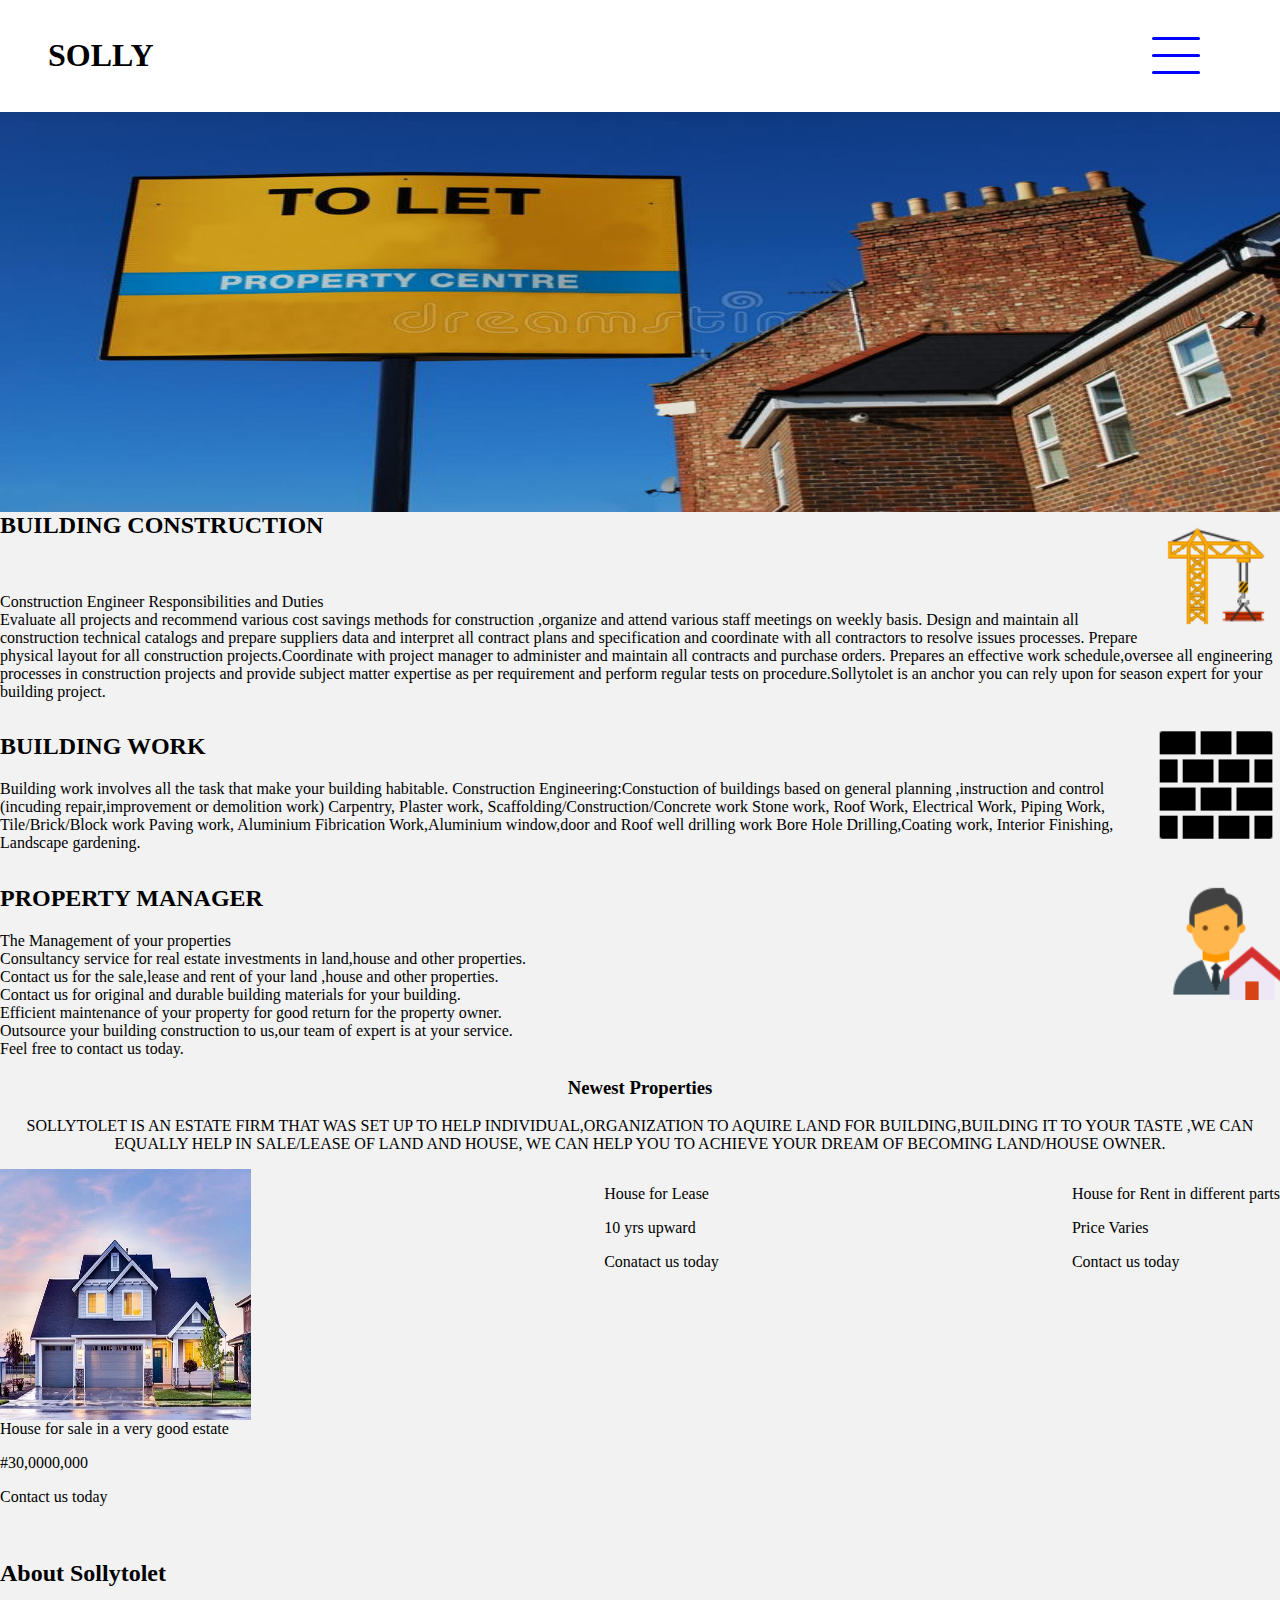
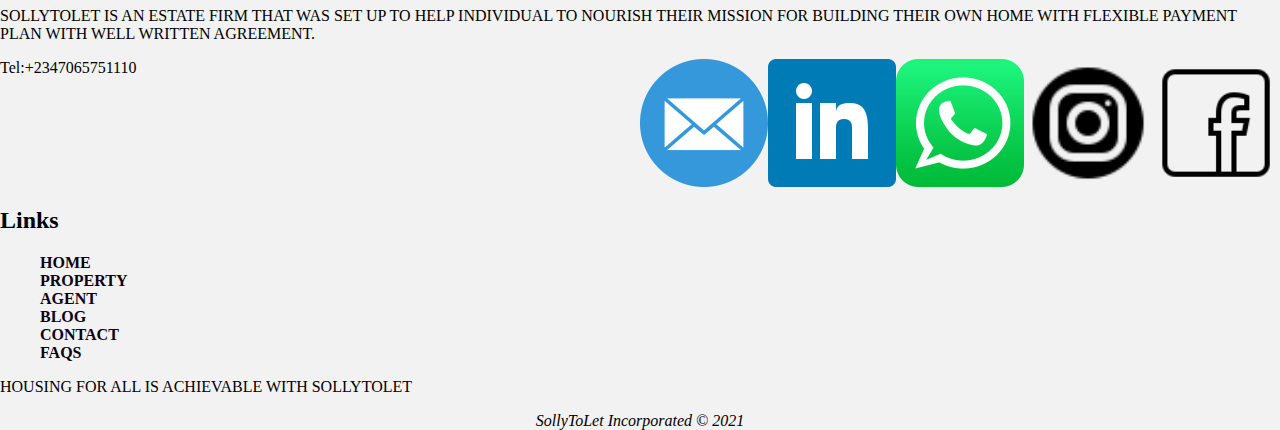
==== INDEX.html @ 226fe194 "update" ====
<!DOCTYPE html>
<html lang="en">
<head>
    <meta charset="UTF-8">
    <meta http-equiv="X-UA-Compatible" content="IE=edge">
    <meta name="viewport" content="width=device-width, initial-scale=1.0">
    <link rel="stylesheet" href="INDEX.css">
    
  <title>Document</title>
</head>
<body>
    

      <nav class="nav">
        <div class="logo">
  
          <h1 class="logo__text">SOLLY</h1>
        </div>
        <a href="#" class="toggle-button">
          <span class="bar"></span>
          <span class="bar"></span>
          <span class="bar"></span>
        </a>
        <div class="nav-links">
          <ul>
            <li><a href="INDEX.html">Home</a></li>
            <li><a href="ABOUT.html">About</a></li>
            <li><a href="SERVICE.html">SERVICE</a></li>
            <li><a href="BUILDING-CONSTRUCTION.html">Building Construction</a></li>
            <li><a href="INTERIOR-DECO.html">Interior Decoration</a></li>
            <li><a href="BUILDING-MATERIAL-MERCHANT.html">Building Material Merchant</a></li>
            <li><a href="CANTACT.html">Contact</a></li>
            
          </ul>
        </div>
      </nav>
    <Section>
        <div>
            
            <img class="large" src="images/HOUSE2.jpg" alt= "HOUSE TO LET" style= width:100%;>
     </div>
    </Section>
    
         <div class="row-2">
            
              <div> <img class="small"src="images/building-construction.png" alt="avatar" > 
                <h2 class="header">BUILDING CONSTRUCTION</h2>
                <br>
               
                <p class="para">Construction Engineer Responsibilities and Duties<br>
                  Evaluate all projects and recommend various cost savings methods 
                  for construction ,organize and attend various staff meetings on weekly basis.
                   Design and maintain all construction technical catalogs and 
                  prepare suppliers data and interpret all contract plans and 
                  specification and coordinate with all contractors to resolve issues 
                  processes.
                  Prepare physical layout for all construction projects.Coordinate with 
                  project manager to administer and maintain all contracts and purchase 
                  orders.
                  Prepares an effective work schedule,oversee all engineering processes in 
                  construction projects and provide subject matter expertise as per requirement and 
                  perform regular tests on procedure.Sollytolet is an anchor you can rely upon for season 
                  expert for your building project.
                  
              </p></div>
               
            
            <!-- <div class="column"> -->
              <div> <img class="small" src="images/brick-wall.png" alt="avatar" >
                <h2 class="header">BUILDING WORK</h2>
                <p class="para"> Building work involves all the task that make your building habitable.
                  Construction Engineering:Constuction of buildings based on 
                  general planning ,instruction and control
                  (incuding repair,improvement or demolition work)
                  Carpentry,
                  Plaster work,
                  Scaffolding/Construction/Concrete work
                  Stone work,
                  Roof Work,
                  Electrical Work,
                  Piping Work,
                  Tile/Brick/Block work
                  Paving work,
                  Aluminium Fibrication Work,Aluminium window,door and Roof
                  well drilling work
                  Bore Hole Drilling,Coating work,
                  Interior Finishing,
                  Landscape gardening.
                          
                  
                </p>
            
               <div>
                <img class="small"src="images/real-estate-agent.png" alt="avatar" >
                <h2 class="header">PROPERTY MANAGER</h2>
                 <p class="para"> The Management of your properties<br> 
                Consultancy service for real estate investments in land,house and other properties.<br>
                Contact us for the sale,lease and rent of your land ,house and other properties.<br>
                Contact us for original and durable building materials for your building.<br>
                Efficient maintenance of your property for good return for the property owner.<br>
                Outsource your building construction to us,our team of expert is at your service.<br>
                Feel free to contact us today.<br>
                                
                 </p>
                </div>
                              
            
        
        
        <section>
            <h3 class="head">Newest Properties</h3>
            <p class="parac">SOLLYTOLET IS AN ESTATE FIRM THAT WAS SET UP TO HELP 
              INDIVIDUAL,ORGANIZATION TO AQUIRE LAND FOR BUILDING,BUILDING IT TO YOUR TASTE ,WE CAN EQUALLY HELP IN SALE/LEASE OF LAND AND HOUSE, WE CAN HELP YOU TO ACHIEVE YOUR DREAM OF BECOMING LAND/HOUSE OWNER.
            </p>
            
            <div class="image-container"> 
               <div> <img class="advert" src="image1.webp" alt= "1" >
                <p>House for sale in a very good estate </p>
                <p>#30,0000,000</p>
                <p>Contact us today</p></div>
               <div><img class="image"  src="image2.jpg" alt= "on mobile screen" >
                <p>House for Lease</p>
                <p>10 yrs upward</p><p>Conatact us today</p></div>
                <div><img class="image"  src="image3.webp" alt= "3" >
                  <p >House for Rent in different parts </p>
                  <p>Price Varies</p>
                  <p>Contact us today</p></div>
                
                
                 
            </div> 
           </section><br>
           <Footer>
            <div class="row">
                <!-- <div class="column" style="background-color:#aaa;"> -->
                  <h2>About Sollytolet</h2>
                  <p>SOLLYTOLET IS AN ESTATE FIRM THAT WAS SET UP TO HELP 
                      INDIVIDUAL TO NOURISH THEIR MISSION FOR BUILDING THEIR OWN HOME WITH FLEXIBLE PAYMENT PLAN WITH WELL WRITTEN AGREEMENT.</p>
                      
                      
                      <div class="social__icons">

                        <a href="https://www.facebook.com/babalola.ade.5"><img class="small"src="images/facebook.png" alt="avatar" ></a>
                        <a href="https://www.instagram.com/accounts/edit/"><img class="small"src="images/instagram-circle.png" alt="avatar"></a>
                         <a href="https://web.whatsapp.com/+2347065751110"><img class="small"src="images/whatsapp.png" alt="avatar"></a>
                        <a href="https://www.linkedin.com/public-profile/settings?trk=d_flagship3_profile_self_view_public_profile"><img class="small"src="images/linkedin.png" alt="avatar" ></a>
                        <a href="https://us6.list-manage.com/contact-form?u=eb4ccf84c8c50cbf5082de37c&form_id=2f430c809a043254ed8772719463d9ae"><img class="small"src="images/email.png" alt="avatar" ></a>
                       
                       <P>Tel:+2347065751110</P>
                      

                      </div>
                      
                </div>
                <!-- <div class="column" style="background-color:#bbb;"> -->
                  <h2>Links</h2>
                  <ul class="inline">
                    <li><a href= "INDEX.html">HOME</a></li>
                    <li><a href= "ABOUT.html">PROPERTY</a></li>
                    <li><a href= "BUILDING-MATERIAL-MERCHANT.html">AGENT</a></li>
                    <li><a href= "BLOG.html">BLOG</a></li>
                    <li><a href= "CANTACT.html">CONTACT</a></li>
                    <li><a href= "FAQS.html">FAQS</a></li>

                  </ul>
                  <p>HOUSING FOR ALL IS ACHIEVABLE WITH SOLLYTOLET</p>
                  <!-- <P>Email:sollybabs@gmail.com</P> -->
                  
                </div>
                <!-- <div class="column" style="background-color:#ccc;">
                  
                   <form id="form-2">
                    <form action="mailto:sollybabs@gmail.com.com" method="post" enctype="text/plain">
                      <input type="text" name="name"placeholder="name"><br>
                       <input type="text" name="email"placeholder="email"><br>
                       <textarea class="mess"name="message" rows="8" cols="16" placeholder="Please state your purpose for contacting us." ></textarea><br>
                       <input type="submit" value="Send">
                       <input type="reset" value="Reset">
                       </form>
                 </form>
                  <p>Connect with us today</p>
               -->
                 
                </div>
                
               
              </div>
              
        

           </Footer>
           <div class="foot"><em>SollyToLet Incorporated &copy 2021</em></div>
             
            <script src="main.js"></script>
    </body>
</html>
<!-- vscode://vscode.github-authentication/did-authenticate?windowid=1&code=a678c9755afecf6a487c&state=e188aa5d-9060-4057-b520-b9d628a2b470 -->
---- INDEX.css ----
P{
    display:block;

}
body{
    background-color: #F2F2F2;
    margin: 0em;
}



.nav {
    display: flex;
    position: relative;
    justify-content: space-between;
    align-items: center;
    background-color: rgba(255, 255, 255, 0.95);
    width: 100%;

    height: 9rem;
    padding: 2rem 6rem;
    box-shadow: 0 3px 9px rgb(0 0 0 / 5%);
    z-index: 100;
  }
  
  .nav.sticky {
    position: fixed;
    background-color: rgba(255, 255, 255, 0.95);
  }
  
  .brand-title {
    font-size: 2.5rem;
    font-weight: 900;
    margin: 0.5rem;
  }
  
  /* .nav-links {
    height: 100%;
  } */
  
  .nav-links ul {
    display: flex;
    margin: 0;
    padding: 0;
  }
  
  .nav-links li {
    list-style: none;
  }
  
  .nav-links li a {
    display: block;
    text-decoration: none;
    

    padding: 1rem 2rem;
    font-size: 1.6rem;
    /* margin-left: 4rem; */
  }
  
  .nav-links li a:hover {

    
    color: #fff;
    border-radius: 2.5rem;
    transition: 0.3s ease-in-out;
  }
  
  .nav-links li a .last__link {

    color: blue;
  }
  
  /* .last__link:hover {
  } */
  
  .toggle-button {
    position: absolute;
    top: 2.3rem;
    right: 5rem;
    align-self: flex-end;
    display: none;
    flex-direction: column;
    justify-content: space-between;
    width: 3rem;
    height: 2.3rem;
  }
  
  .toggle-button .bar {
    height: 3px;
    width: 100%;
   background-color: blue;
    border-radius: 10px;
  }
  .small {
  top: unset;

  }

  

  /* @media (max-width: 61.94rem) {

    .row-2 {
      display: flex;
      flex-direction: column;
      align-items:initial;
      width: 33.3;
    } */
    .nav {
      flex-direction: column;
      align-items: flex-start;
      height: fit-content;
      padding: 1rem 3rem;
    }
  
    .toggle-button {
      display: flex;
      transition: 0.3s;

    }
  
    .nav-links {
      display: none;
      width: 100%;
      font-weight: 800;
    }
  
    .nav-links ul {
      width: 100%;
      flex-direction: column;


    }
  
    .nav-links ul li {
      text-align: center;
    }
  
    .nav-links ul li a {
      padding: 0.5rem 1rem;
      color: blue;
    }
  
    .nav-links.active {
      display: flex;

    }
    /* .para{
      height: 50rem;
    } */
  
  
span{
color: #0074F3 ;
font-weight: bold;
font-size: 1.2em;
display:inline;
}
a{ 
    text-decoration: none;
    font-weight: bold;
    color: rgb(10, 1, 20);
}
li {
 float: left;
  list-style-type: none;
}
 .large {
    position: relative; 
    height: 400px;
    width:2400px ; 
    margin-bottom: auto;
    margin-top: auto;
}
.message{
    margin: 0px;
    width: 176px;
    height: 137px;
}
.small{
    position:relative;

    width: 10%;
}
.medium{
    position: relative;
    height: 200px;
    width: 400px ;
  
}
.text-box{
position: left;
}
.item3{
    width:2rem;
}

#form-2{
    margin-bottom: 2rem;
    
}
.header{
    /* overflow-wrap: inherit; */
    padding-top: 1%;
    word-wrap: initial;
    /* max-height: 40px; */
    min-width: 100%;
}
.head {
    text-align: center;
}
.mess{
    margin:0 ;
    height:145px ;
    width: 174px ;
}
.parac{
    text-align: center;
}
.advert{
    height: 251px;
    width: 251px;
    display:flex;
    /* margin-right: 1rem; */
}
.inline{
    display: flex ;
    flex-direction: column;
}
.column {
float: left;
 width:33.33%;
 background-color:red ;
 height: 600px;
}
.image-container{
    display: flex;
    justify-content: space-between;
}
    
* {
    box-sizing: border-box;
  }
  
  /* Create three equal columns that floats next to each other */
  .column {
    display: flex;
    flex-direction: column;
    float: left;
    width: 33.33%;
    padding: 10px;
    height: 300px; /* Should be removed. Only for demonstration */
  }
  
  /* Clear floats after the columns */
  .row:after {
    content: "";
    display: table;
    clear: both;
  }
  .foot{
      text-align: center;
  }
  img{
      float:right;

  }

.pix-box{
    display: flex;
    justify-content: space-around;
}
#form-2 {
    background-color: #648faf;
    border:5px solid ;
    width: 300px;
    padding: 25px ;
    margin-top: 20px;
    margin-bottom: 10px;
}
.left{
    float:left;
}

    body {
        margin: 0;
    }
    .topnav {
        overflow:  hidden;
        background-color: transparent;
    }

.topnav a {
    float: left;
    display: block;
    color: rgb(79, 82, 82);
    text-align: center;
    padding: 14px 16px;
    text-decoration: none;
    font-size: 17px;
}
.topnav a:hover {
    background-color: rgb(57, 26, 170);
    color: rgb(133, 93, 93) ;
}
.topnav a.active {
    background-color: rgb(57, 26, 170)
    color white;
}
.topnav .icon {
    display: none;
}
@media screen and (max-width: 600px) {
    .topnav a:not(:first-child) {display: none;}
    .topnav a.icon {
      float: right;
      /* display: block; */
    }
  }
  
  @media screen and (max-width: 480px) {
    .topnav.responsive {position: relative;}
    .topnav.responsive .icon {
      position: absolute;
      right: 0;
      top: 0;
    }
    .topnav.responsive a {
      float: none;
      display: block;
      text-align: left;
    }
  }
  @media screen and (max-width: 1374px) {
     .image  {
      display: none;

    }
  }
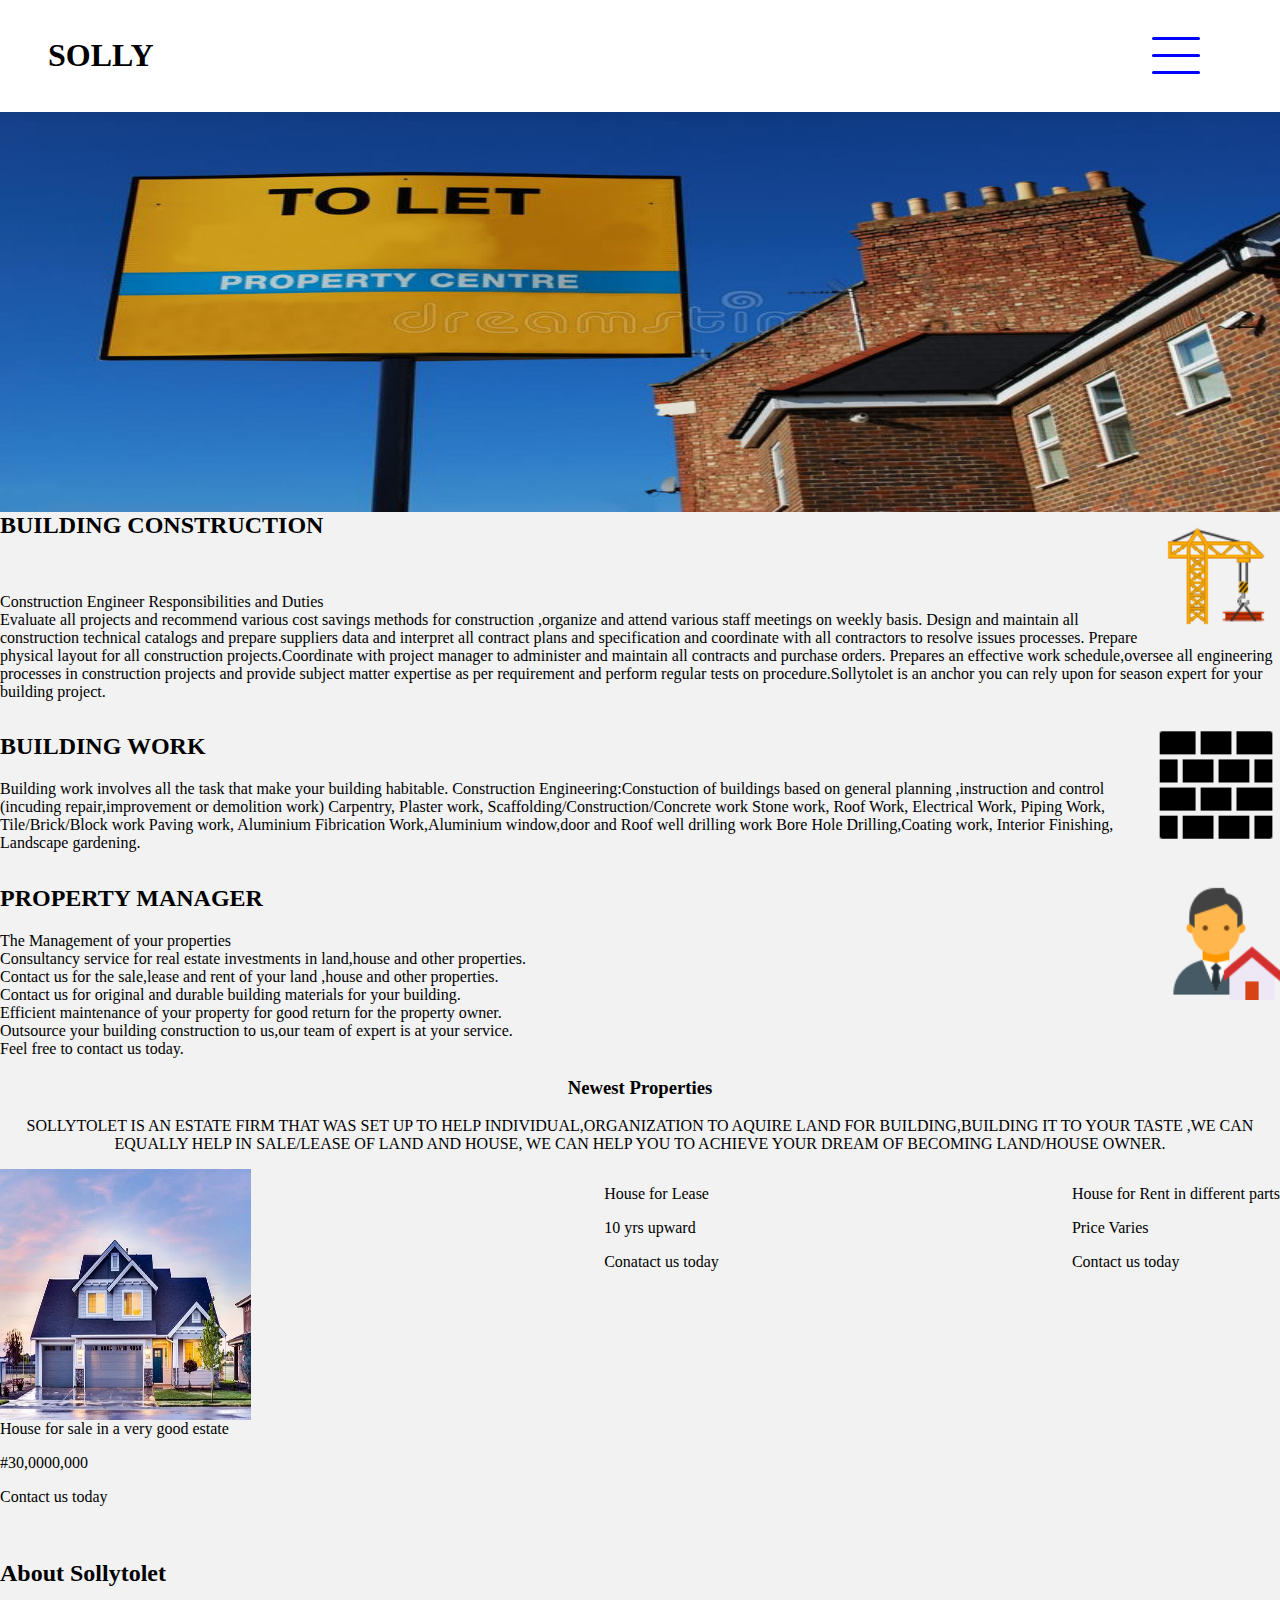
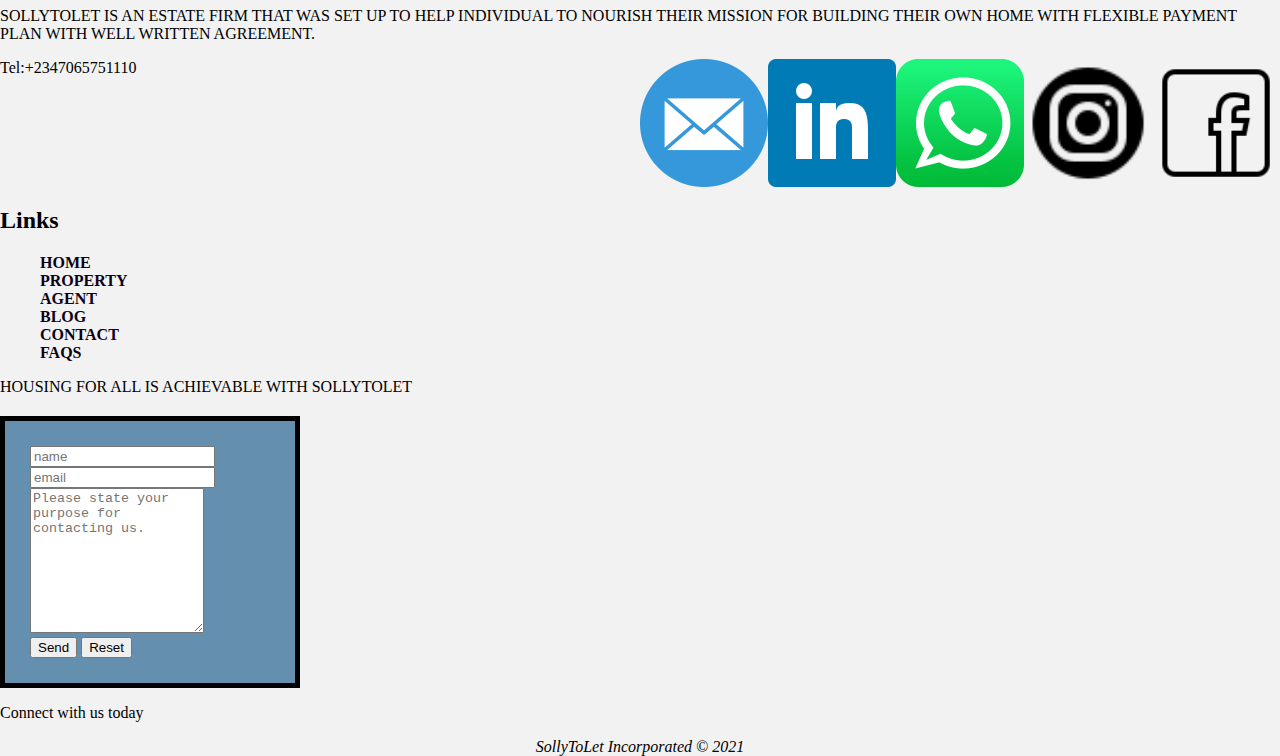
==== commit 26c232ba: "update" ====
--- a/INDEX.html
+++ b/INDEX.html
@@ -167,7 +167,7 @@
                   <!-- <P>Email:sollybabs@gmail.com</P> -->
                   
                 </div>
-                <!-- <div class="column" style="background-color:#ccc;">
+                <!-- <div class="column" style="background-color:#ccc;"> -->
                   
                    <form id="form-2">
                     <form action="mailto:sollybabs@gmail.com.com" method="post" enctype="text/plain">
@@ -179,7 +179,7 @@
                        </form>
                  </form>
                   <p>Connect with us today</p>
-               -->
+               
                  
                 </div>
                 
--- a/INDEX.css
+++ b/INDEX.css
@@ -189,6 +189,12 @@
     width: 400px ;
   
 }
+.medium-a {
+  position: relative;
+  height: 200px;
+  width: 400px ;
+
+}
 .text-box{
 position: left;
 }
@@ -337,7 +343,10 @@
       display: none;
 
     }
-  }
-
-    
-
+    .medium-a {
+      display: none;
+    }
+  }
+
+    
+
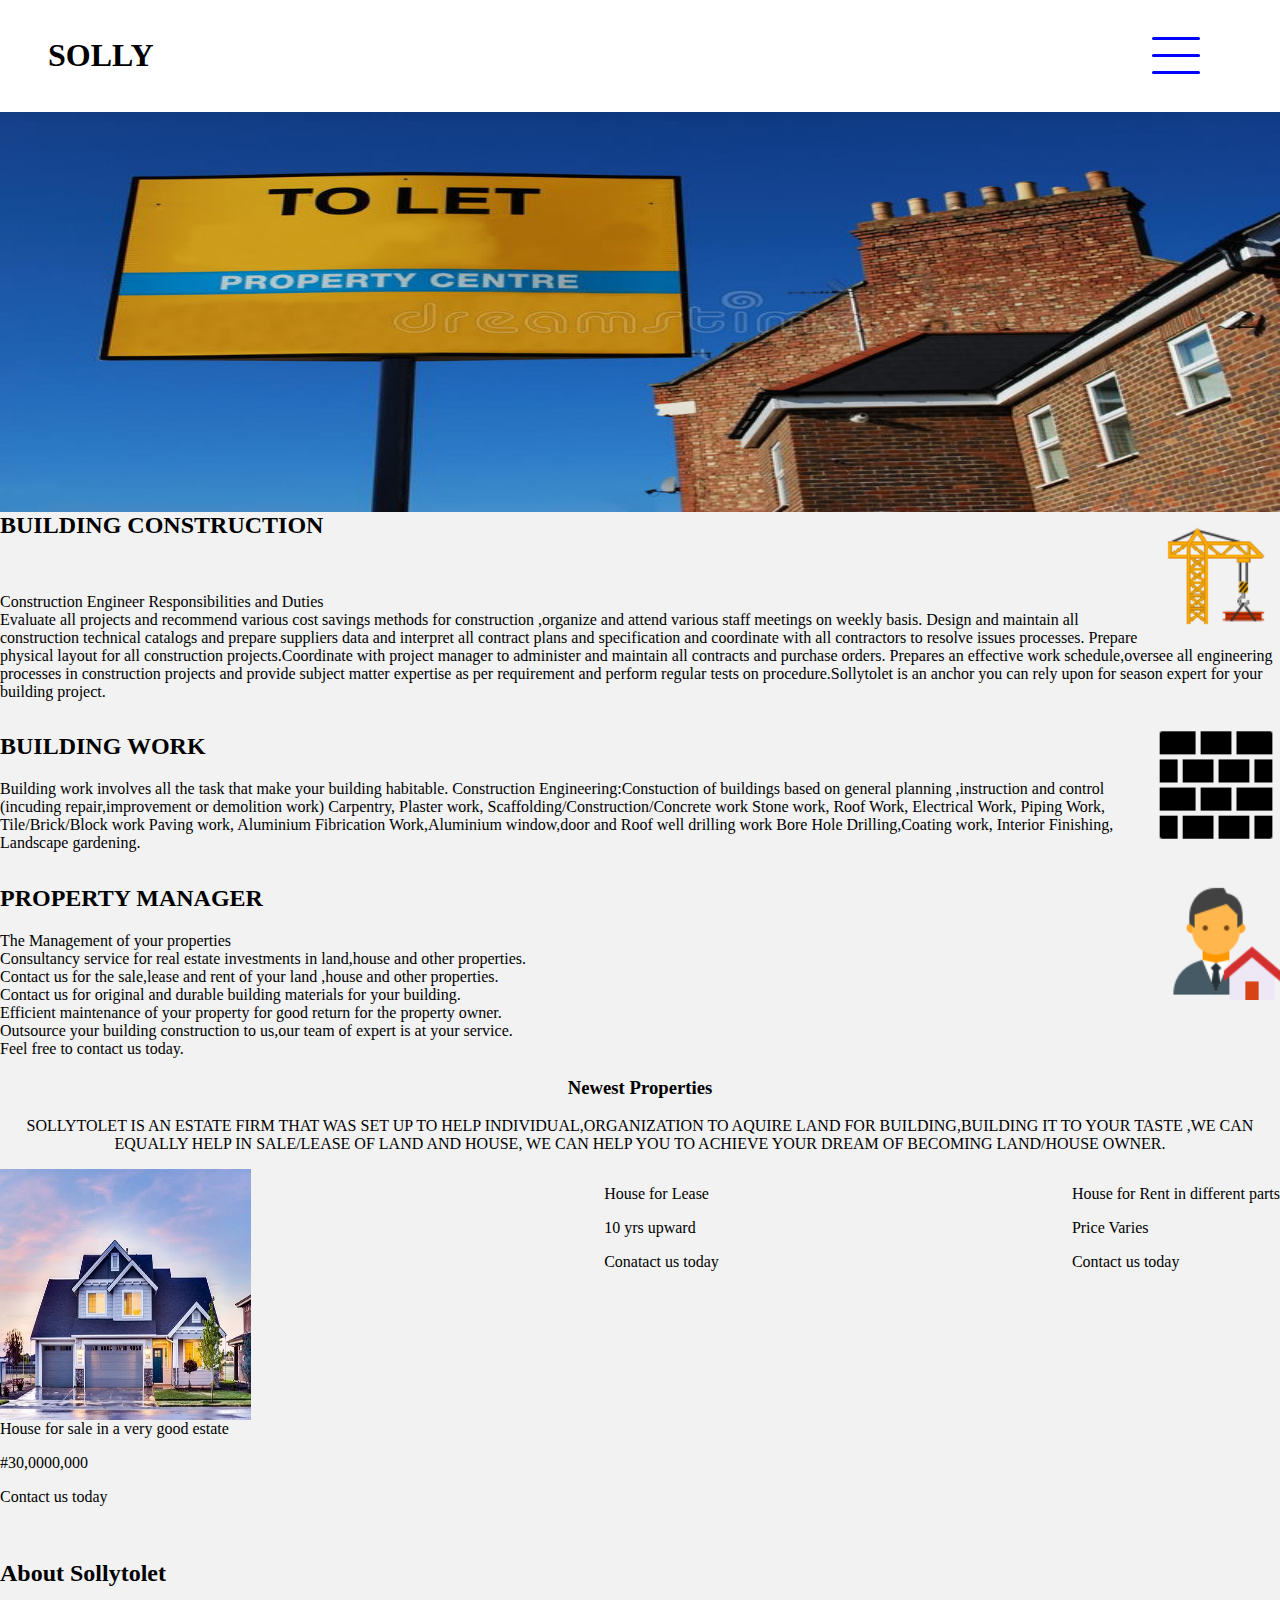
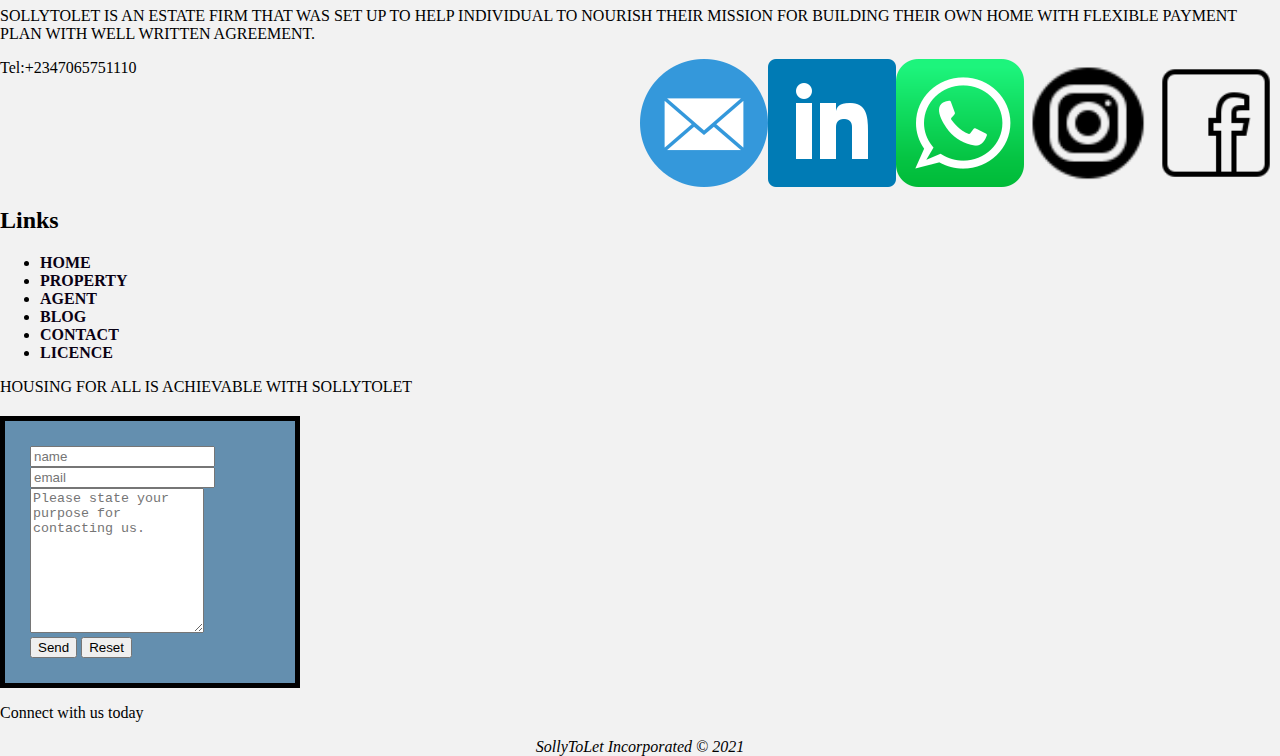
==== commit f822765b: "update" ====
--- a/INDEX.html
+++ b/INDEX.html
@@ -160,7 +160,7 @@
                     <li><a href= "BUILDING-MATERIAL-MERCHANT.html">AGENT</a></li>
                     <li><a href= "BLOG.html">BLOG</a></li>
                     <li><a href= "CANTACT.html">CONTACT</a></li>
-                    <li><a href= "FAQS.html">FAQS</a></li>
+                    <li><a href= "LICENCE.html">LICENCE</a></li>
 
                   </ul>
                   <p>HOUSING FOR ALL IS ACHIEVABLE WITH SOLLYTOLET</p>
--- a/INDEX.css
+++ b/INDEX.css
@@ -162,10 +162,10 @@
     font-weight: bold;
     color: rgb(10, 1, 20);
 }
-li {
+/* li {
  float: left;
   list-style-type: none;
-}
+} */
  .large {
     position: relative; 
     height: 400px;
@@ -347,6 +347,12 @@
       display: none;
     }
   }
-
-    
-
+ .material {
+    list-style-type: circle;
+    font-weight: bold;
+  }
+  .bigi {
+    font-size: 3rem;
+    text-align: center;
+    font-weight: bold;
+  }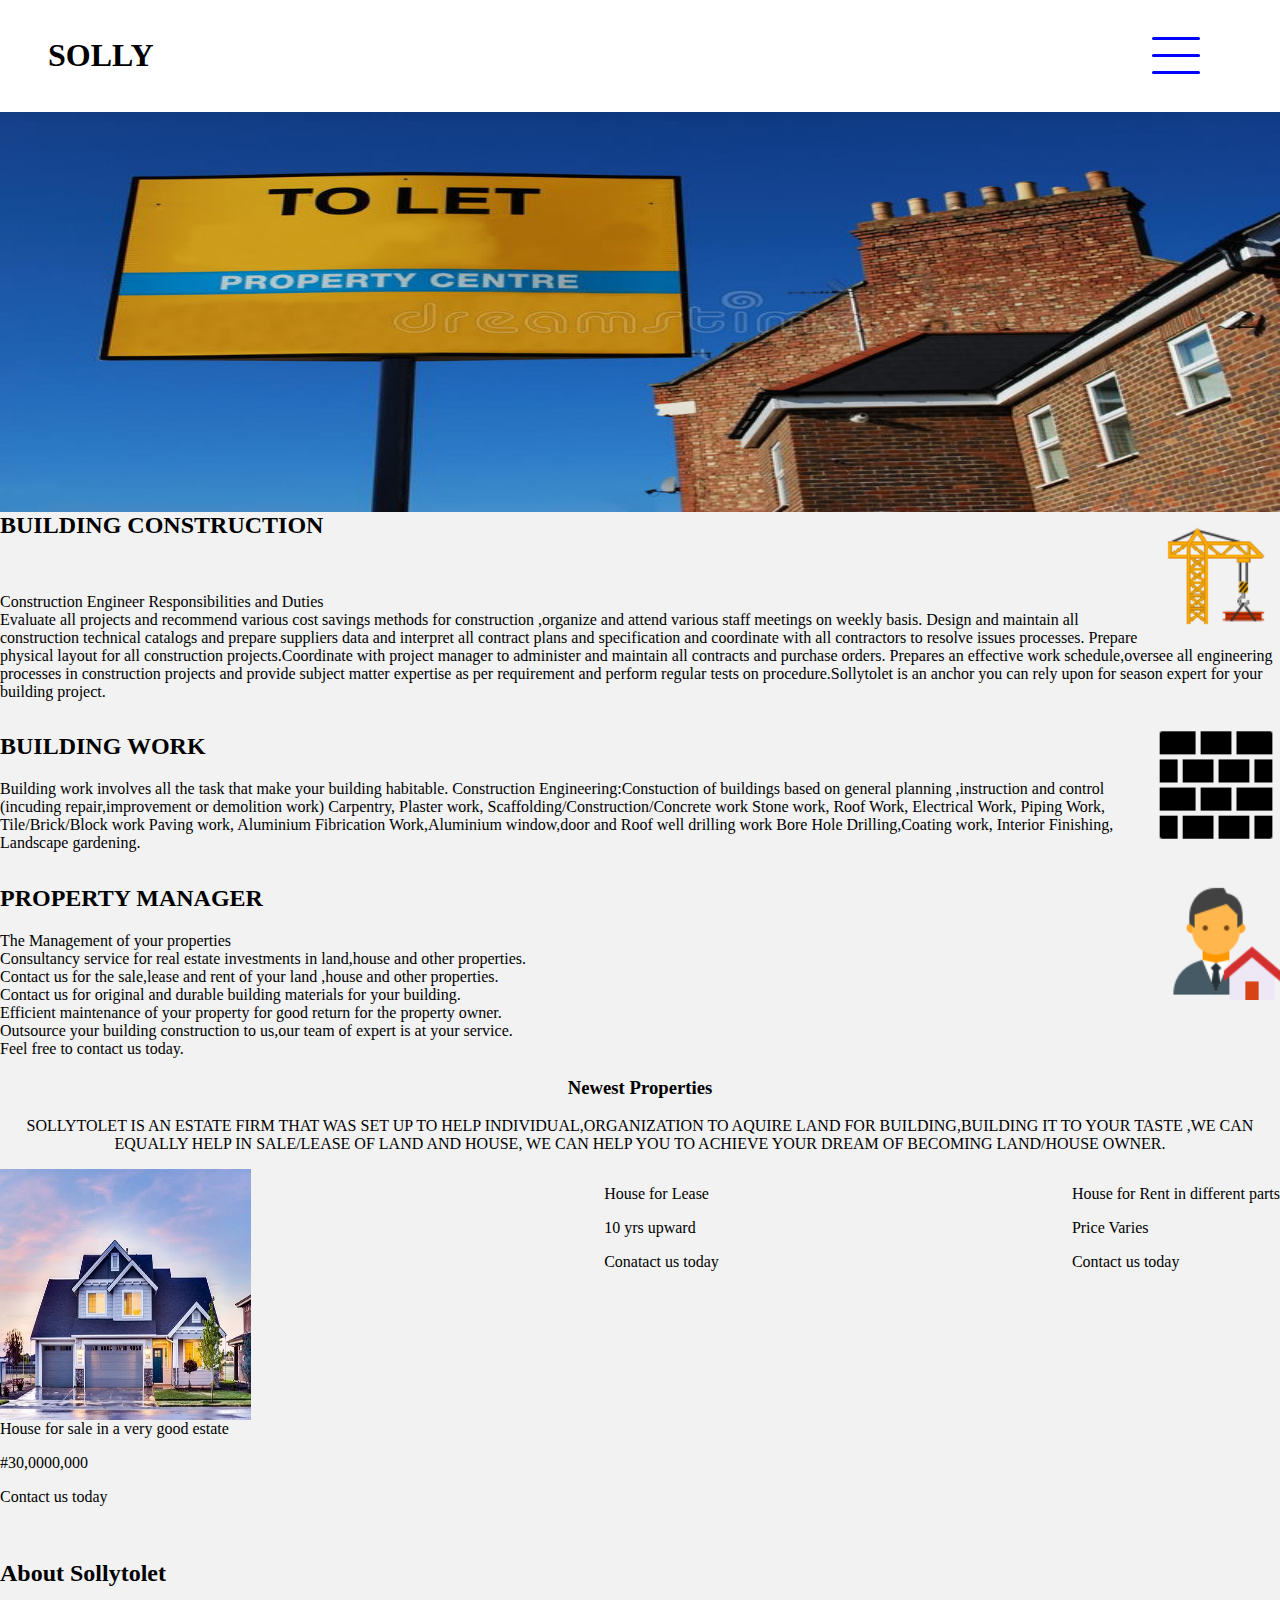
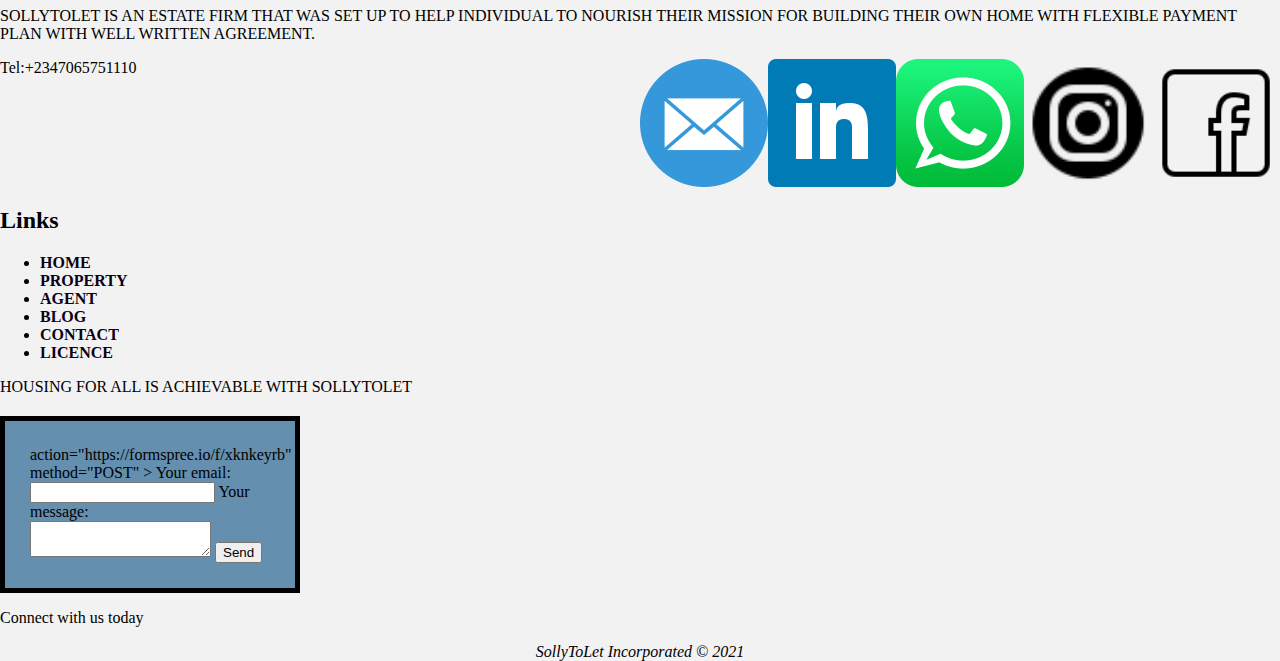
==== commit 7150ccc9: "update" ====
--- a/INDEX.html
+++ b/INDEX.html
@@ -169,15 +169,31 @@
                 </div>
                 <!-- <div class="column" style="background-color:#ccc;"> -->
                   
-                   <form id="form-2">
+                   <!-- <form id="form-2">
                     <form action="mailto:sollybabs@gmail.com.com" method="post" enctype="text/plain">
                       <input type="text" name="name"placeholder="name"><br>
                        <input type="text" name="email"placeholder="email"><br>
                        <textarea class="mess"name="message" rows="8" cols="16" placeholder="Please state your purpose for contacting us." ></textarea><br>
                        <input type="submit" value="Send">
                        <input type="reset" value="Reset">
-                       </form>
-                 </form>
+                       </form> -->
+
+                       <form id="form-2">
+                        action="https://formspree.io/f/xknkeyrb"
+                        method="POST"
+                      >
+                        <label>
+                          Your email:
+                          <input type="email" name="_replyto">
+                        </label>
+                        <label>
+                          Your message:
+                          <textarea name="message"></textarea>
+                        </label>
+                        <!-- your other form fields go here -->
+                        <button type="submit">Send</button>
+                    </form> 
+                 
                   <p>Connect with us today</p>
                
                  
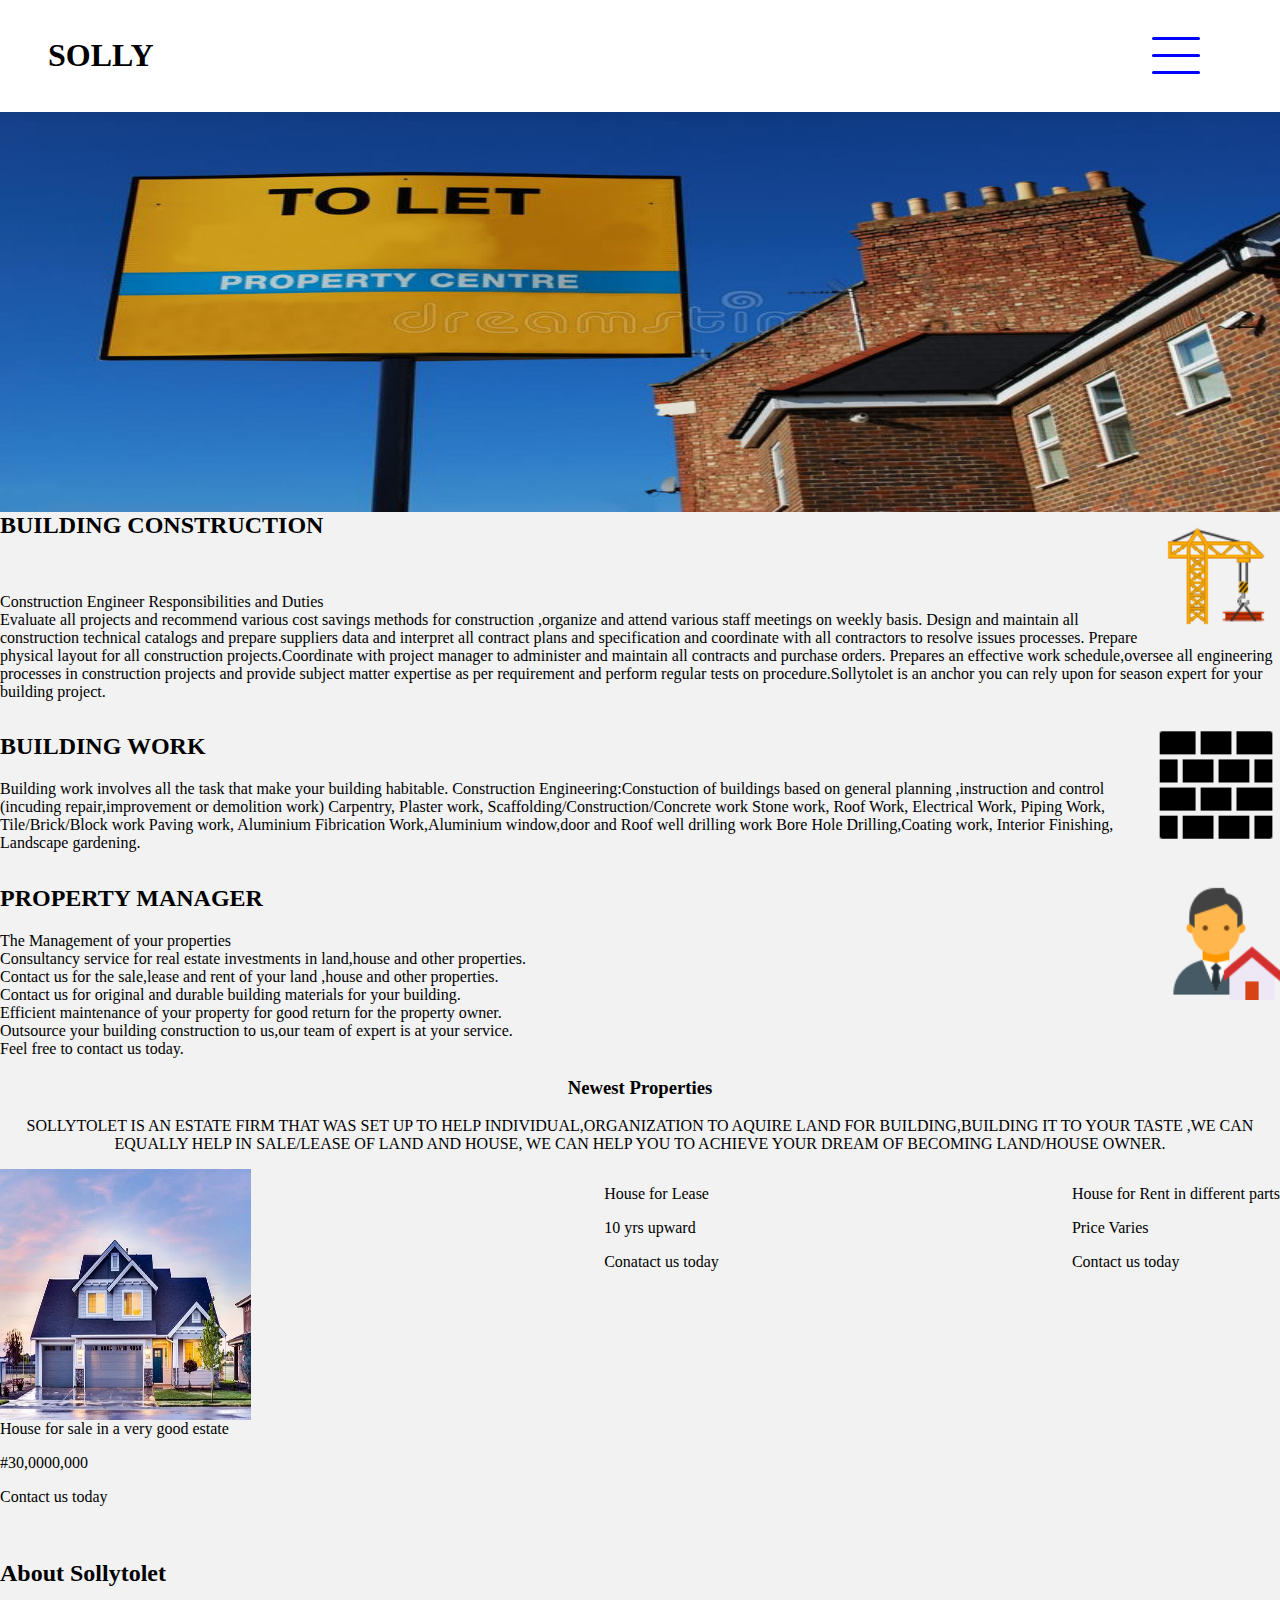
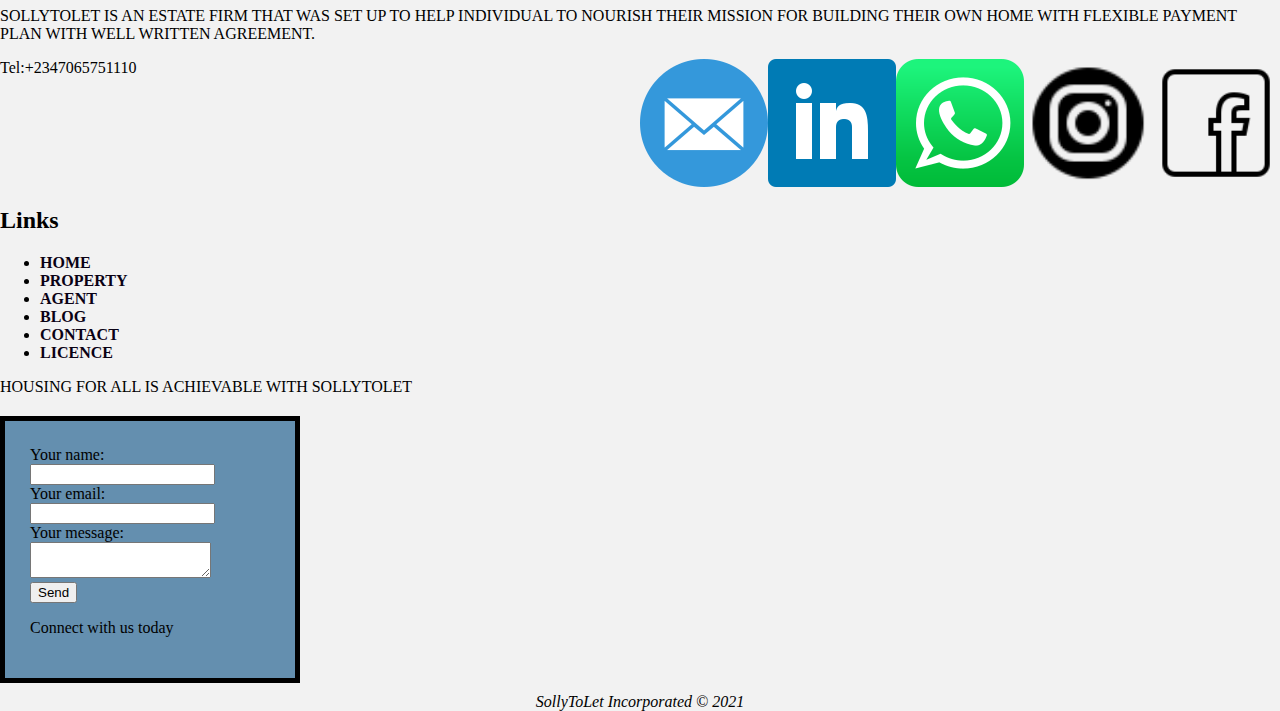
==== commit b2248e89: "update" ====
--- a/INDEX.html
+++ b/INDEX.html
@@ -178,18 +178,21 @@
                        <input type="reset" value="Reset">
                        </form> -->
 
-                       <form id="form-2">
-                        action="https://formspree.io/f/xknkeyrb"
-                        method="POST"
-                      >
+                    <form id="form-2">
+                        <action="https://formspree.io/f/xknkeyrb"
+                        method="POST"></action>
                         <label>
+                          Your name:
+                          <input type="name" name="_replyto">
+                        </label><br>
+                         <label>
                           Your email:
                           <input type="email" name="_replyto">
-                        </label>
+                        </label><br>
                         <label>
                           Your message:
                           <textarea name="message"></textarea>
-                        </label>
+                        </label><br>
                         <!-- your other form fields go here -->
                         <button type="submit">Send</button>
                     </form> 
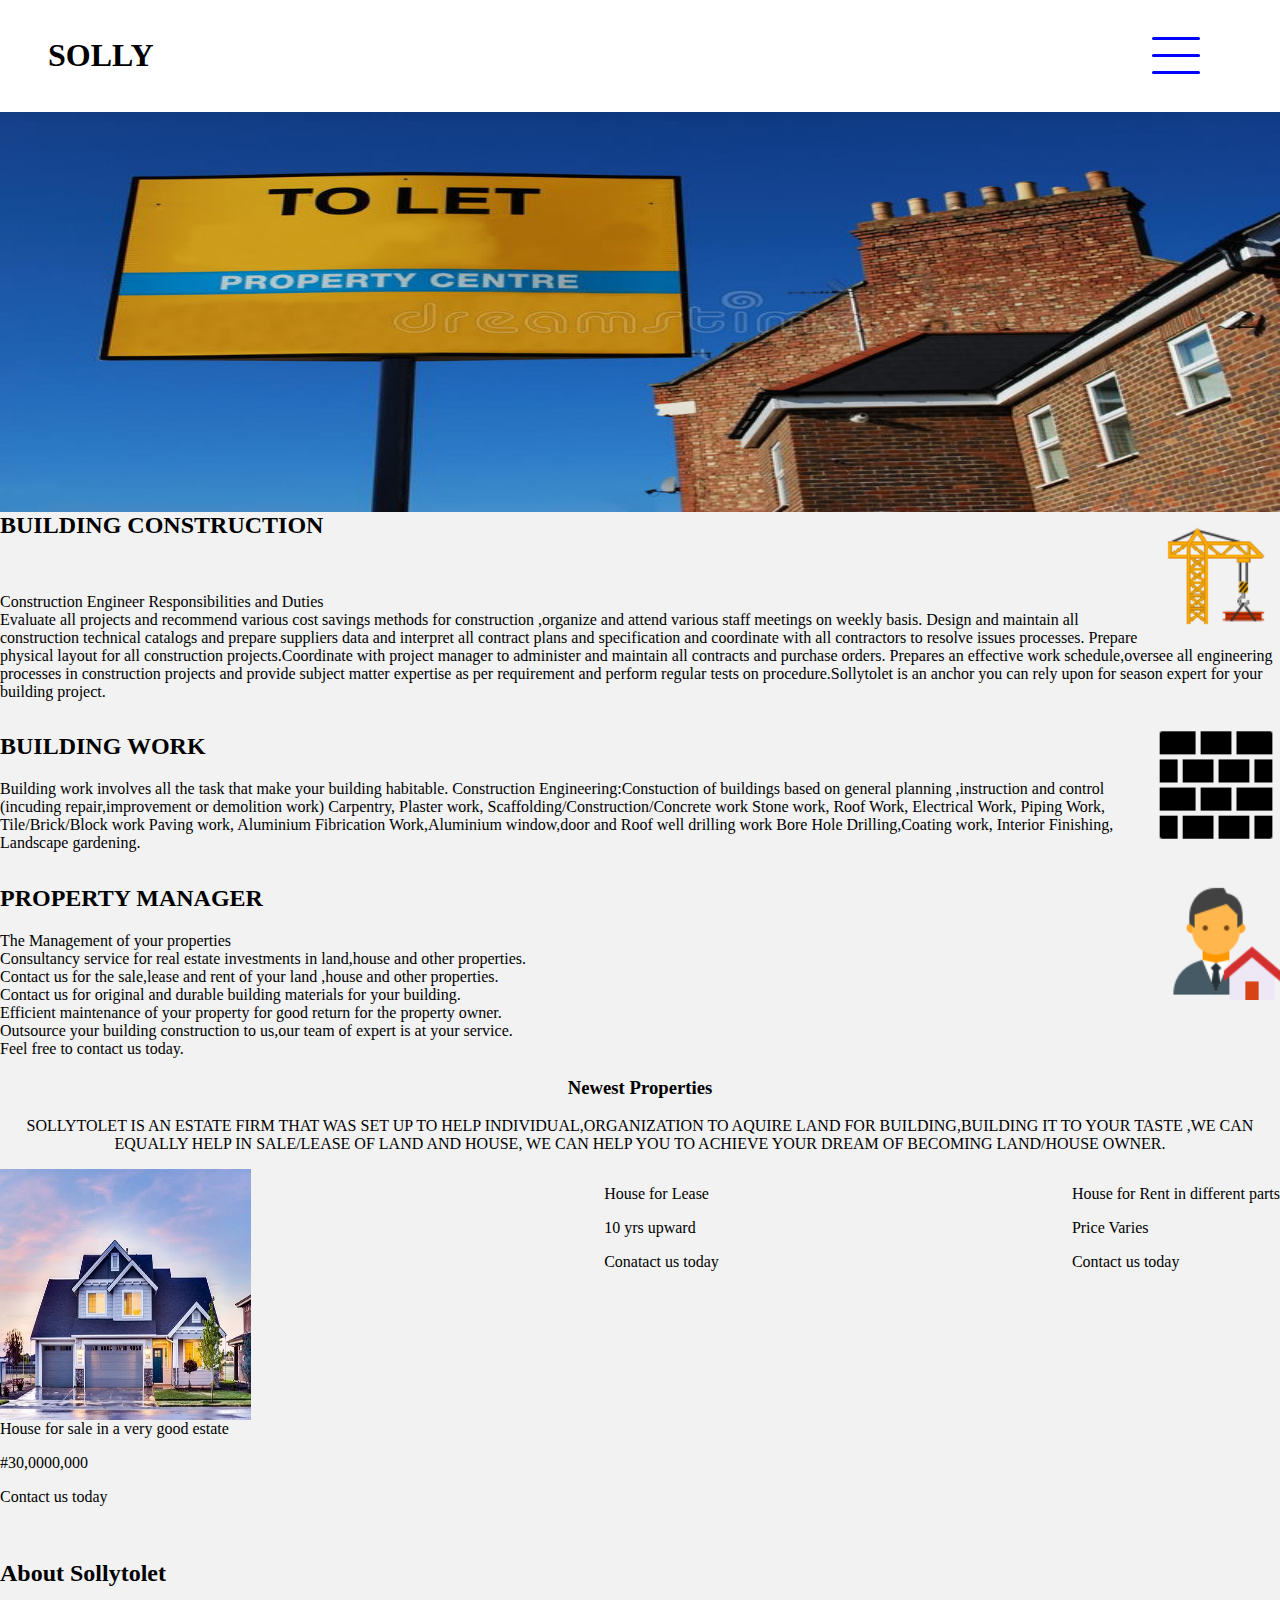
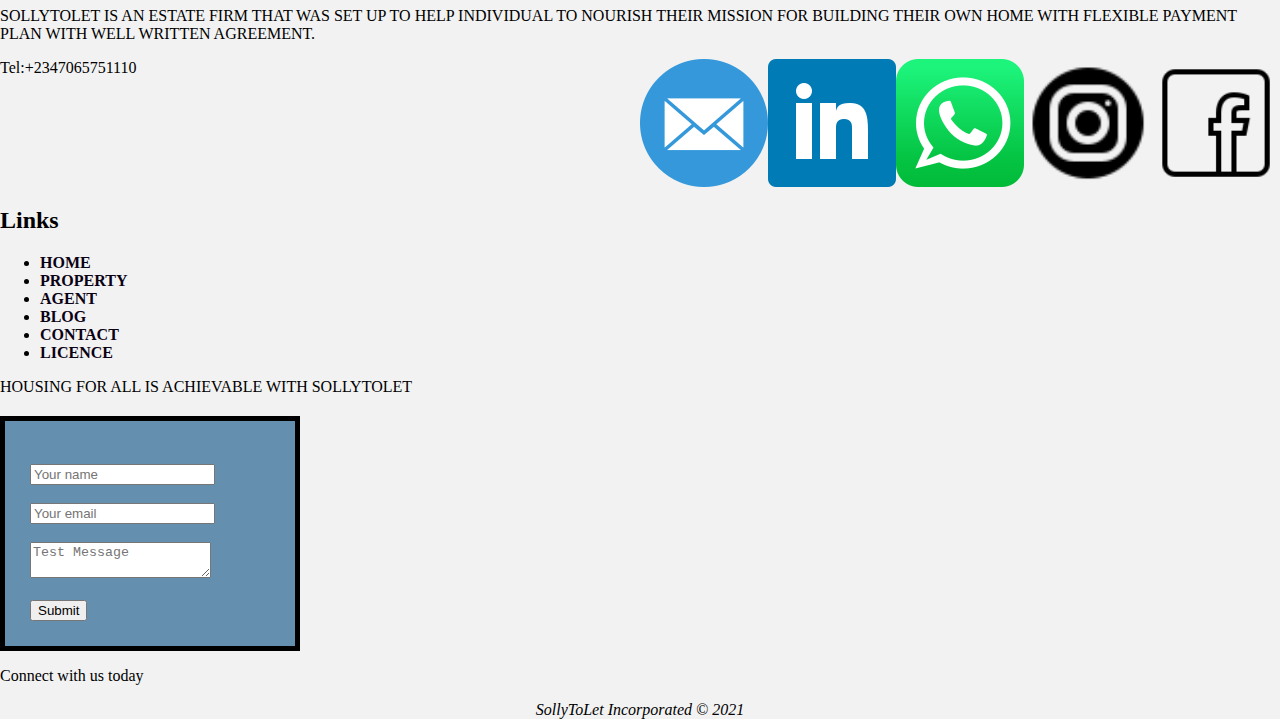
==== commit aebe61ac: "update" ====
--- a/INDEX.html
+++ b/INDEX.html
@@ -65,7 +65,7 @@
               </p></div>
                
             
-            <!-- <div class="column"> -->
+            
               <div> <img class="small" src="images/brick-wall.png" alt="avatar" >
                 <h2 class="header">BUILDING WORK</h2>
                 <p class="para"> Building work involves all the task that make your building habitable.
@@ -132,7 +132,7 @@
            </section><br>
            <Footer>
             <div class="row">
-                <!-- <div class="column" style="background-color:#aaa;"> -->
+                
                   <h2>About Sollytolet</h2>
                   <p>SOLLYTOLET IS AN ESTATE FIRM THAT WAS SET UP TO HELP 
                       INDIVIDUAL TO NOURISH THEIR MISSION FOR BUILDING THEIR OWN HOME WITH FLEXIBLE PAYMENT PLAN WITH WELL WRITTEN AGREEMENT.</p>
@@ -152,7 +152,7 @@
                       </div>
                       
                 </div>
-                <!-- <div class="column" style="background-color:#bbb;"> -->
+                
                   <h2>Links</h2>
                   <ul class="inline">
                     <li><a href= "INDEX.html">HOME</a></li>
@@ -164,38 +164,22 @@
 
                   </ul>
                   <p>HOUSING FOR ALL IS ACHIEVABLE WITH SOLLYTOLET</p>
-                  <!-- <P>Email:sollybabs@gmail.com</P> -->
-                  
-                </div>
-                <!-- <div class="column" style="background-color:#ccc;"> -->
-                  
-                   <!-- <form id="form-2">
-                    <form action="mailto:sollybabs@gmail.com.com" method="post" enctype="text/plain">
-                      <input type="text" name="name"placeholder="name"><br>
-                       <input type="text" name="email"placeholder="email"><br>
-                       <textarea class="mess"name="message" rows="8" cols="16" placeholder="Please state your purpose for contacting us." ></textarea><br>
-                       <input type="submit" value="Send">
-                       <input type="reset" value="Reset">
-                       </form> -->
-
-                    <form id="form-2">
-                        <action="https://formspree.io/f/xknkeyrb"
-                        method="POST"></action>
-                        <label>
-                          Your name:
-                          <input type="name" name="_replyto">
-                        </label><br>
-                         <label>
-                          Your email:
-                          <input type="email" name="_replyto">
-                        </label><br>
-                        <label>
-                          Your message:
-                          <textarea name="message"></textarea>
-                        </label><br>
-                        <!-- your other form fields go here -->
-                        <button type="submit">Send</button>
+                 
+                </div>
+                
+
+                     <form id="form-2">
+                     <form method="POST" action="https://formspree.io/f/xjvjzzjy"><br>
+                      <input type="name" name="name" placeholder="Your name"><br>
+                      <br>
+                      <input type="email" name="email" placeholder="Your email"><br>
+                      <br>
+                      <textarea name="message" placeholder="Test Message"></textarea><br>
+                      <br>
+                      <button type="submit">Submit</button><br>
                     </form> 
+                    
+                    
                  
                   <p>Connect with us today</p>
                
--- a/INDEX.css
+++ b/INDEX.css
@@ -139,7 +139,7 @@
   
     .nav-links ul li a {
       padding: 0.5rem 1rem;
-      color: blue;
+      color: rgb(51, 26, 170);
     }
   
     .nav-links.active {
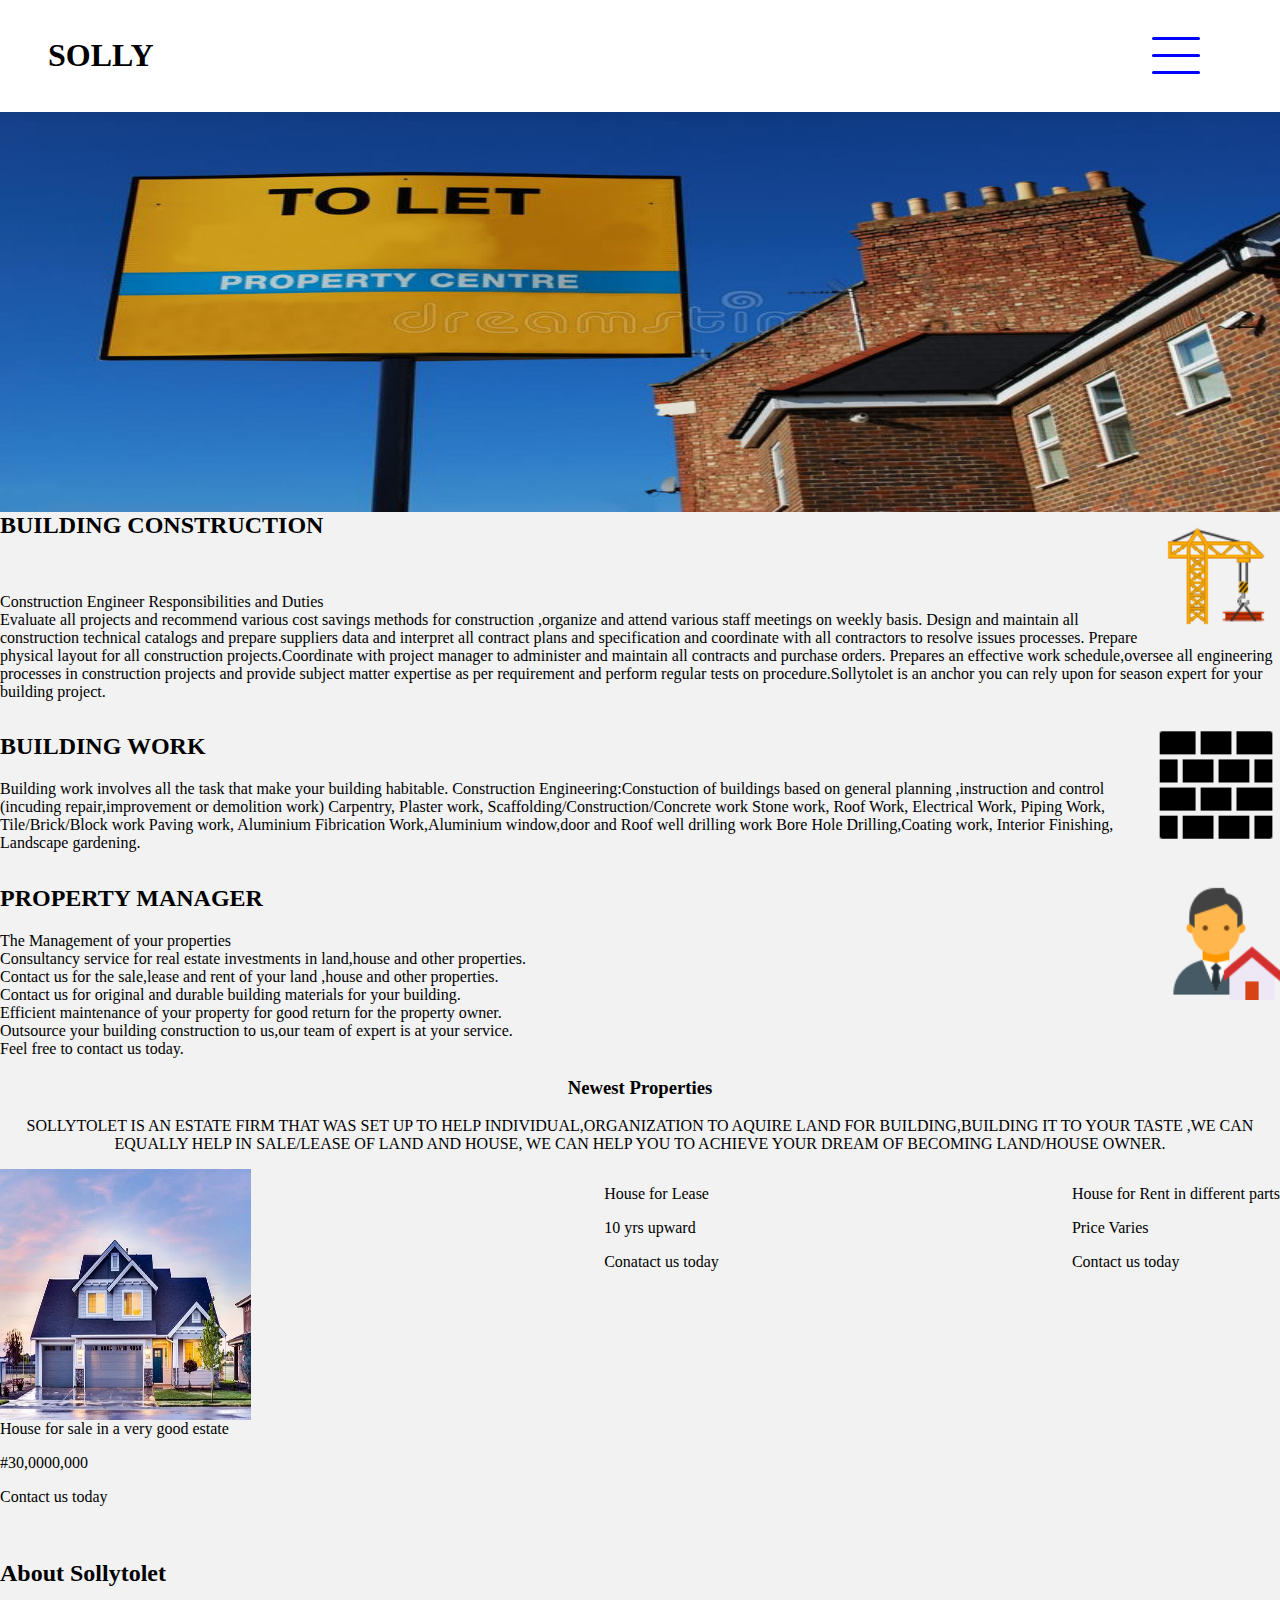
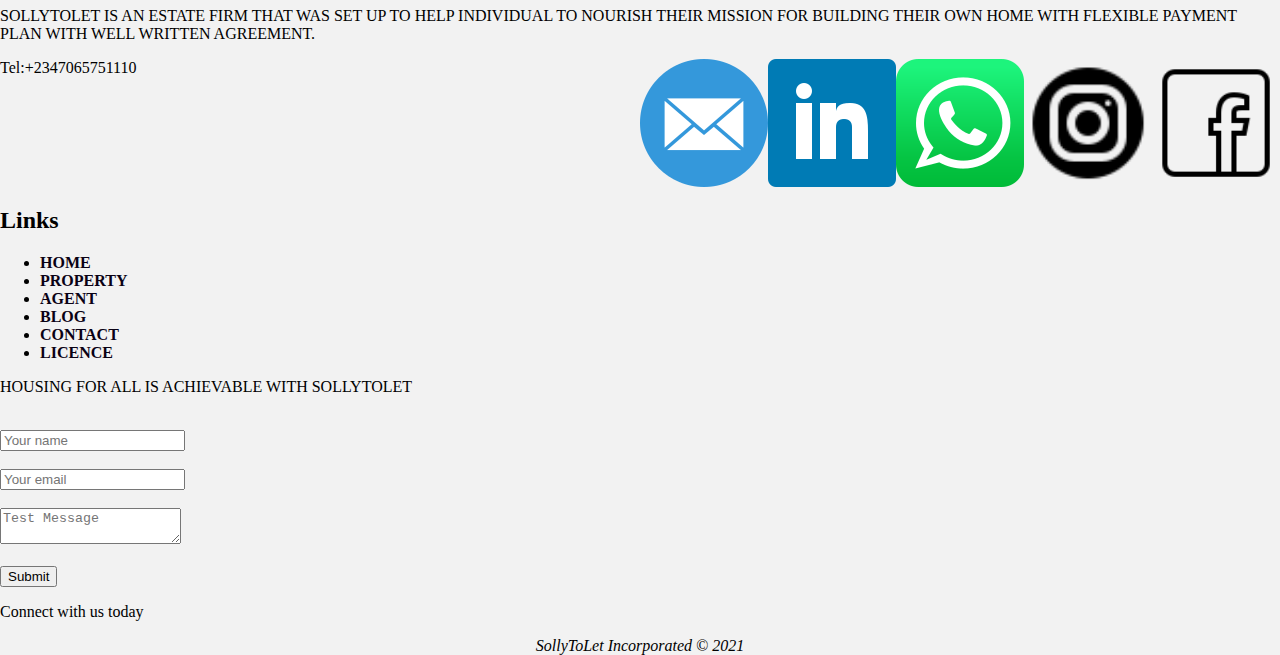
==== commit 97c2ad09: "update" ====
--- a/INDEX.html
+++ b/INDEX.html
@@ -168,7 +168,7 @@
                 </div>
                 
 
-                     <form id="form-2">
+                     <!-- <form id="form-2"> -->
                      <form method="POST" action="https://formspree.io/f/xjvjzzjy"><br>
                       <input type="name" name="name" placeholder="Your name"><br>
                       <br>
--- a/INDEX.css
+++ b/INDEX.css
@@ -202,10 +202,10 @@
     width:2rem;
 }
 
-#form-2{
+/* #form-2{
     margin-bottom: 2rem;
     
-}
+} */
 .header{
     /* overflow-wrap: inherit; */
     padding-top: 1%;
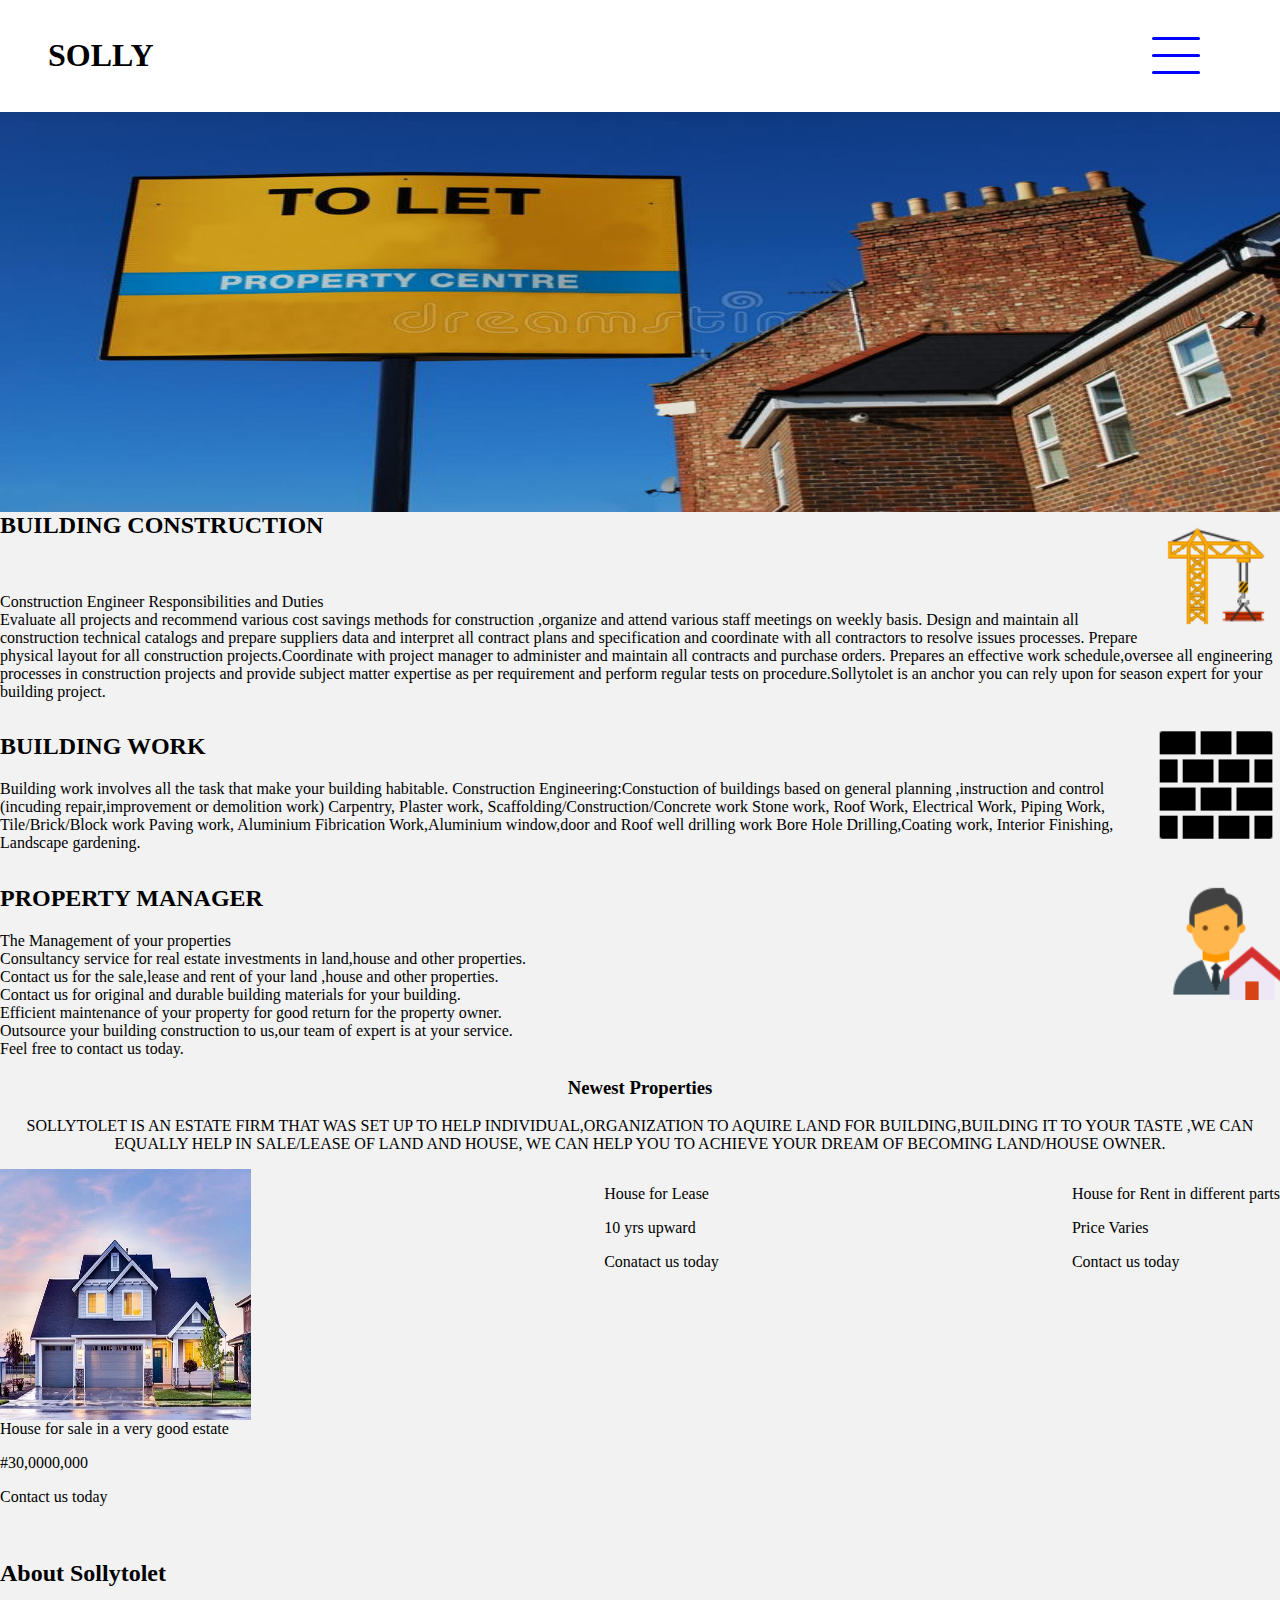
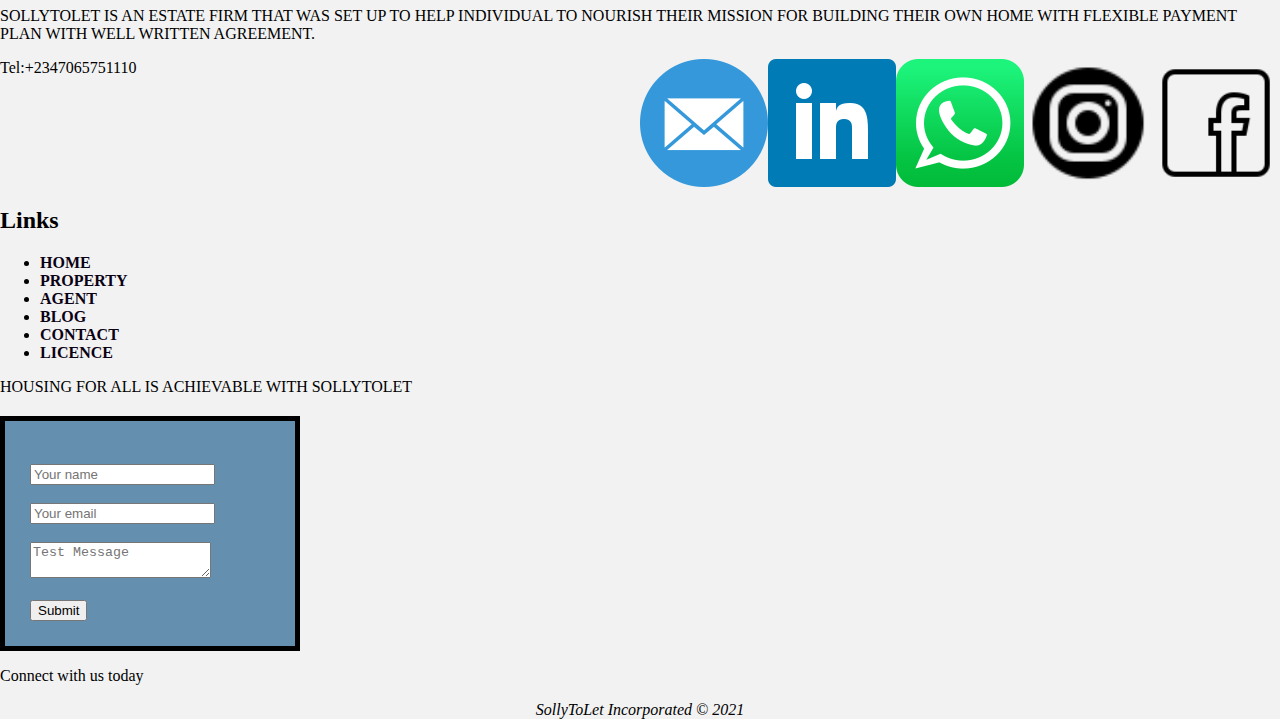
==== commit 365f17c7: "update" ====
--- a/INDEX.html
+++ b/INDEX.html
@@ -169,7 +169,7 @@
                 
 
                      <!-- <form id="form-2"> -->
-                     <form method="POST" action="https://formspree.io/f/xjvjzzjy"><br>
+                     <form id=form-2 method="POST" action="https://formspree.io/f/xjvjzzjy"><br>
                       <input type="name" name="name" placeholder="Your name"><br>
                       <br>
                       <input type="email" name="email" placeholder="Your email"><br>
--- a/INDEX.css
+++ b/INDEX.css
@@ -202,10 +202,10 @@
     width:2rem;
 }
 
-/* #form-2{
+#form-2{
     margin-bottom: 2rem;
     
-} */
+}
 .header{
     /* overflow-wrap: inherit; */
     padding-top: 1%;
